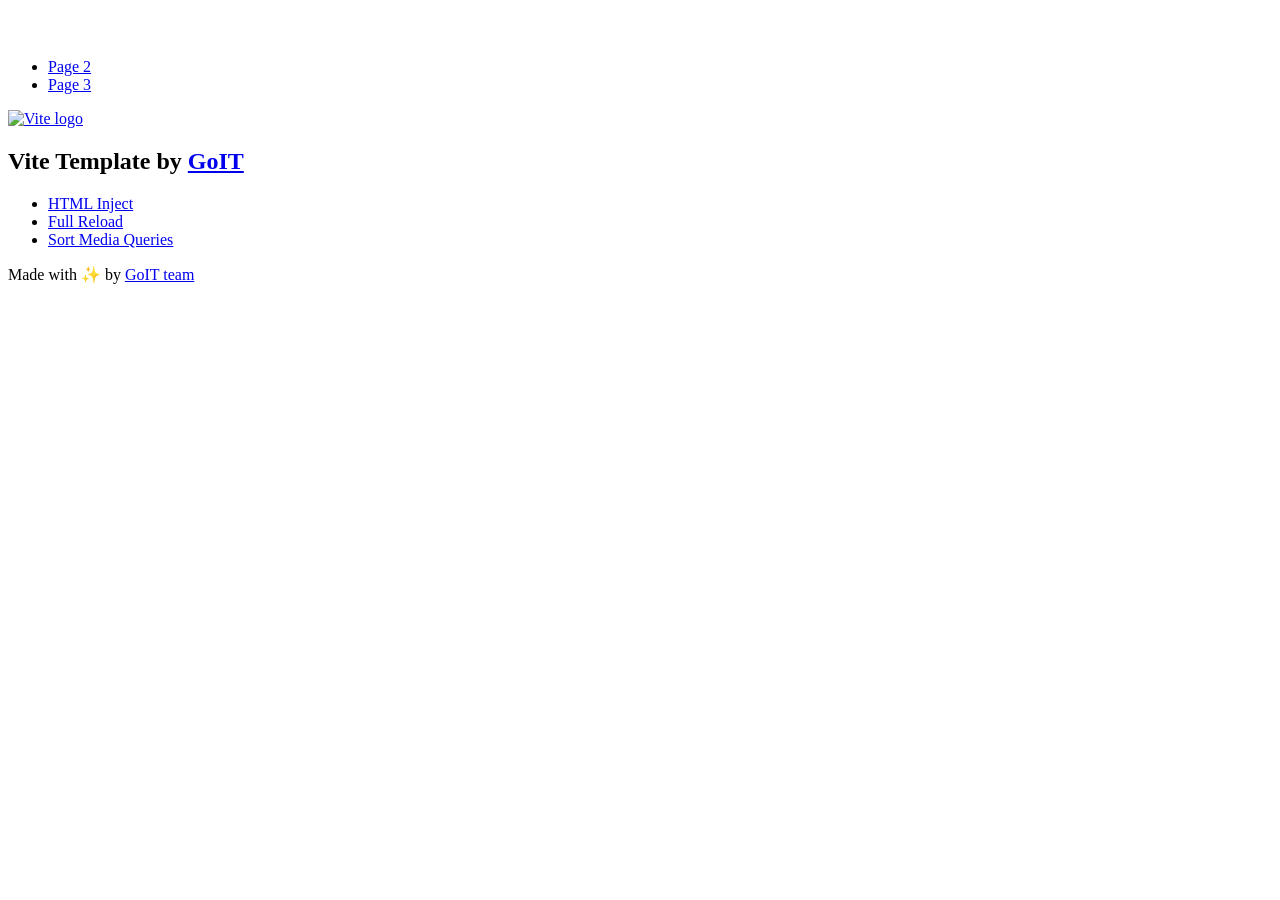
==== index.html @ 10ea2d94 "Deploying to gh-pages from @ Olkomusiy/goit-js-hw-12@eac87a9eab2866948c38a050c4c06598e37d81cb 🚀" ====
<!DOCTYPE html>
<html lang="en">
  <head>
    <meta charset="UTF-8" />
    <link rel="icon" type="image/svg+xml" href="/goit-js-hw-12/favicon.svg" />
    <meta name="viewport" content="width=device-width, initial-scale=1.0" />
    <title>Vanilla App Template</title>
    <script type="module" crossorigin src="/goit-js-hw-12/index.js"></script>
    <link rel="stylesheet" crossorigin href="/goit-js-hw-12/assets/styles-DvPDDfy5.css">
  </head>
  <body>
    <header class="header">
  <div class="container">
    <nav class="nav">
      <a class="nav-logo" href="./index.html" aria-label="Site logo">
        <svg class="nav-logo-icon" width="100" height="30">
          <use href="/goit-js-hw-12/assets/sprite-E8vg0sBb.svg#logo"></use>
        </svg>
      </a>
      <ul class="nav-list">
        <li class="nav-item">
          <a class="nav-link {=$highlight-act}" href="./page-2.html">Page 2</a>
        </li>
        <li class="nav-item">
          <a class="nav-link {=$highlight-curr}" href="./page-3.html">Page 3</a>
        </li>
      </ul>
    </nav>
  </div>
</header>


    <main>
      <!-- Loads the specified .html file -->
      <section class="vite-promo">
  <div class="container">
    <div class="vite-promo-thumb">
      <a
        class="vite-promo-link"
        href="https://vitejs.dev/"
        target="_blank"
        rel="noopener noreferrer"
        aria-label="Link to Vite official website"
        title="Vite.js  build tool"
      >
        <!-- Path to images as from index.html file -->
        <img
          class="pic"
          src="/goit-js-hw-12/assets/vite-logo-9o_aqrTe.png"
          alt="Vite logo"
          width="640"
          height="640"
        />
      </a>
    </div>
    <h1 class="main-title">
      <span class="main-title-gradient">Vite</span>
      Template by
      <a
        class="main-title-link"
        href="https://github.com/goitacademy/vanilla-app-template"
        target="_blank"
        rel="noopener noreferrer"
      >
        GoIT
      </a>
    </h1>
  </div>
</section>

      <article class="badges">
  <div class="container">
    <ul class="badges-list">
      <li class="badges-item">
        <a
          class="badges-link"
          href="https://www.npmjs.com/package/vite-plugin-html-inject"
          target="_blank"
          rel="noopener noreferrer"
        >
          HTML Inject
        </a>
      </li>
      <li class="badges-item">
        <a
          class="badges-link"
          href="https://www.npmjs.com/package/vite-plugin-full-reload"
          target="_blank"
          rel="noopener noreferrer"
        >
          Full Reload
        </a>
      </li>
      <li class="badges-item">
        <a
          class="badges-link"
          href="https://www.npmjs.com/package/postcss-sort-media-queries"
          target="_blank"
          rel="noopener noreferrer"
        >
          Sort Media Queries
        </a>
      </li>
    </ul>
  </div>
</article>

    </main>

    <footer class="footer">
  <div class="container">
    <p class="footer-desc">
      Made with ✨ by
      <a
        class="footer-link"
        href="https://goit.global/ua/"
        target="_blank"
        rel="noopener noreferrer"
      >
        GoIT team
      </a>
    </p>
  </div>
</footer>


  </body>
</html>
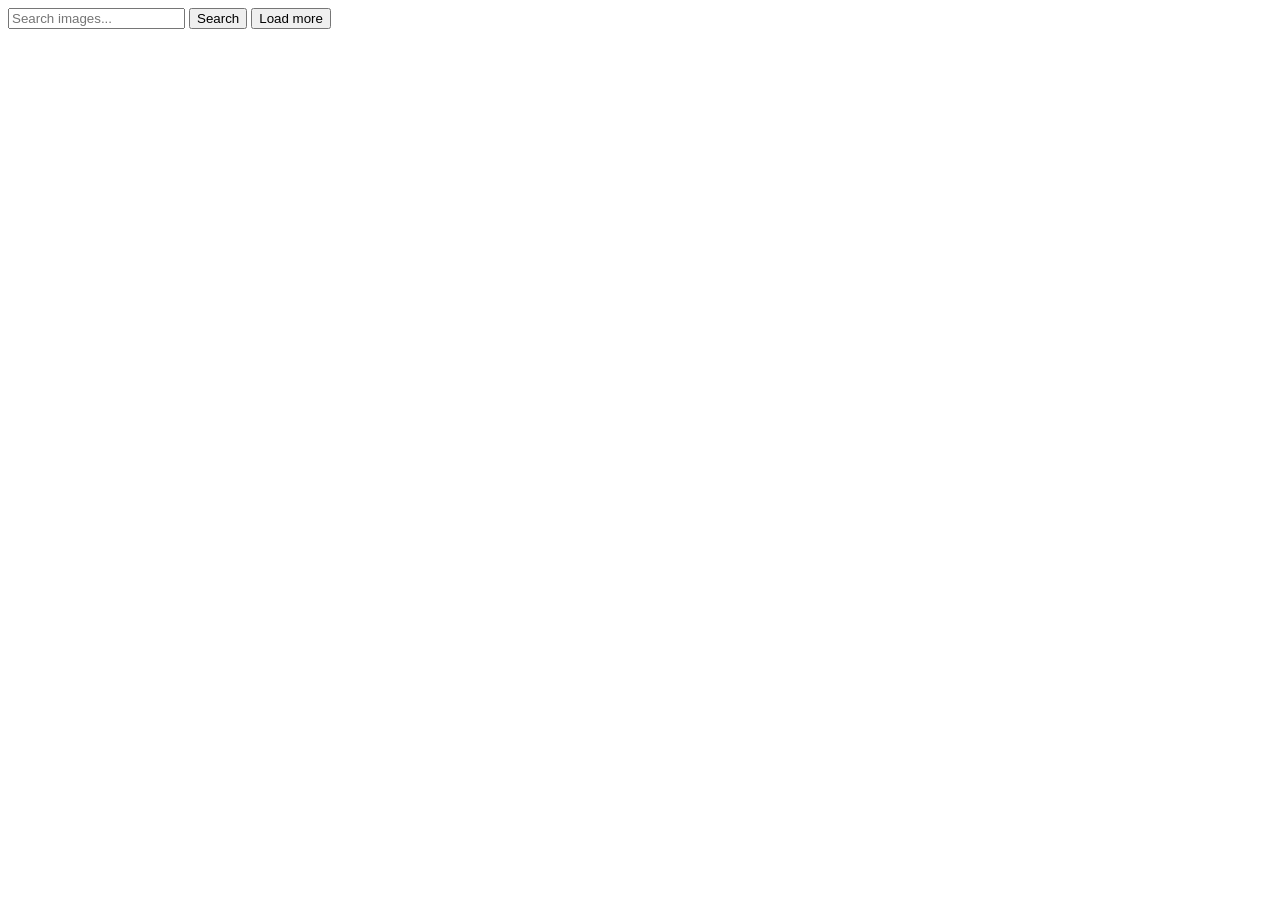
==== commit ae4d7270: "Deploying to gh-pages from @ Olkomusiy/goit-js-hw-12@b72a964dc6901740d708e17e0fd10e066f5df5ac 🚀" ====
--- a/index.html
+++ b/index.html
@@ -1,128 +1,33 @@
-<!DOCTYPE html>
+<!doctype html>
 <html lang="en">
   <head>
     <meta charset="UTF-8" />
-    <link rel="icon" type="image/svg+xml" href="/goit-js-hw-12/favicon.svg" />
+    <link rel="icon" type="image/svg+xml" href="/favicon.svg" />
     <meta name="viewport" content="width=device-width, initial-scale=1.0" />
     <title>Vanilla App Template</title>
     <script type="module" crossorigin src="/goit-js-hw-12/index.js"></script>
-    <link rel="stylesheet" crossorigin href="/goit-js-hw-12/assets/styles-DvPDDfy5.css">
+    <link rel="modulepreload" crossorigin href="/goit-js-hw-12/assets/vendor--6n4cVRZ.js">
+    <link rel="stylesheet" crossorigin href="/goit-js-hw-12/assets/vendor-CWKLx11g.css">
+    <link rel="stylesheet" crossorigin href="/goit-js-hw-12/assets/index-Qxm5nwvp.css">
   </head>
   <body>
-    <header class="header">
-  <div class="container">
-    <nav class="nav">
-      <a class="nav-logo" href="./index.html" aria-label="Site logo">
-        <svg class="nav-logo-icon" width="100" height="30">
-          <use href="/goit-js-hw-12/assets/sprite-E8vg0sBb.svg#logo"></use>
-        </svg>
-      </a>
-      <ul class="nav-list">
-        <li class="nav-item">
-          <a class="nav-link {=$highlight-act}" href="./page-2.html">Page 2</a>
-        </li>
-        <li class="nav-item">
-          <a class="nav-link {=$highlight-curr}" href="./page-3.html">Page 3</a>
-        </li>
-      </ul>
-    </nav>
-  </div>
-</header>
+    <main>
+      <form class="form">
+        <label>
+          <input
+            type="text"
+            name="search-text"
+            placeholder="Search images..."
+            required
+          />
+        </label>
+        <button type="submit">Search</button>
+        <button type="button" class="load-more hidden">Load more</button>
+      </form>
 
-
-    <main>
-      <!-- Loads the specified .html file -->
-      <section class="vite-promo">
-  <div class="container">
-    <div class="vite-promo-thumb">
-      <a
-        class="vite-promo-link"
-        href="https://vitejs.dev/"
-        target="_blank"
-        rel="noopener noreferrer"
-        aria-label="Link to Vite official website"
-        title="Vite.js  build tool"
-      >
-        <!-- Path to images as from index.html file -->
-        <img
-          class="pic"
-          src="/goit-js-hw-12/assets/vite-logo-9o_aqrTe.png"
-          alt="Vite logo"
-          width="640"
-          height="640"
-        />
-      </a>
-    </div>
-    <h1 class="main-title">
-      <span class="main-title-gradient">Vite</span>
-      Template by
-      <a
-        class="main-title-link"
-        href="https://github.com/goitacademy/vanilla-app-template"
-        target="_blank"
-        rel="noopener noreferrer"
-      >
-        GoIT
-      </a>
-    </h1>
-  </div>
-</section>
-
-      <article class="badges">
-  <div class="container">
-    <ul class="badges-list">
-      <li class="badges-item">
-        <a
-          class="badges-link"
-          href="https://www.npmjs.com/package/vite-plugin-html-inject"
-          target="_blank"
-          rel="noopener noreferrer"
-        >
-          HTML Inject
-        </a>
-      </li>
-      <li class="badges-item">
-        <a
-          class="badges-link"
-          href="https://www.npmjs.com/package/vite-plugin-full-reload"
-          target="_blank"
-          rel="noopener noreferrer"
-        >
-          Full Reload
-        </a>
-      </li>
-      <li class="badges-item">
-        <a
-          class="badges-link"
-          href="https://www.npmjs.com/package/postcss-sort-media-queries"
-          target="_blank"
-          rel="noopener noreferrer"
-        >
-          Sort Media Queries
-        </a>
-      </li>
-    </ul>
-  </div>
-</article>
-
+      <ul class="gallery"></ul>
+      <div class="loader"></div>
     </main>
-
-    <footer class="footer">
-  <div class="container">
-    <p class="footer-desc">
-      Made with ✨ by
-      <a
-        class="footer-link"
-        href="https://goit.global/ua/"
-        target="_blank"
-        rel="noopener noreferrer"
-      >
-        GoIT team
-      </a>
-    </p>
-  </div>
-</footer>
-
 
   </body>
 </html>
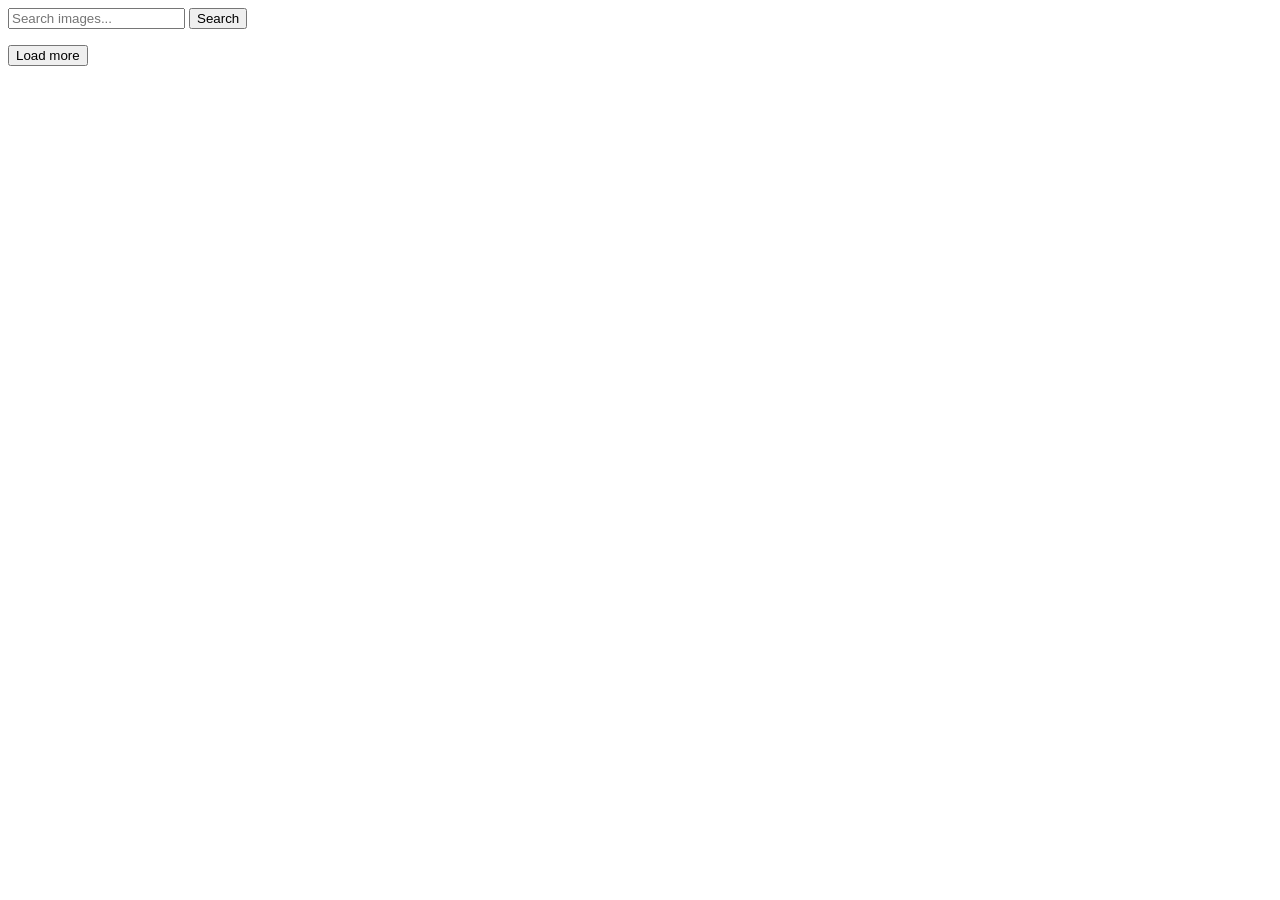
==== commit 92d59eb1: "Deploying to gh-pages from @ Olkomusiy/goit-js-hw-12@f5889ff0d02700ec496cba70f7c427233d5c35f7 🚀" ====
--- a/index.html
+++ b/index.html
@@ -8,7 +8,7 @@
     <script type="module" crossorigin src="/goit-js-hw-12/index.js"></script>
     <link rel="modulepreload" crossorigin href="/goit-js-hw-12/assets/vendor--6n4cVRZ.js">
     <link rel="stylesheet" crossorigin href="/goit-js-hw-12/assets/vendor-CWKLx11g.css">
-    <link rel="stylesheet" crossorigin href="/goit-js-hw-12/assets/index-Qxm5nwvp.css">
+    <link rel="stylesheet" crossorigin href="/goit-js-hw-12/assets/index-DHmlabsD.css">
   </head>
   <body>
     <main>
@@ -22,10 +22,12 @@
           />
         </label>
         <button type="submit">Search</button>
-        <button type="button" class="load-more hidden">Load more</button>
       </form>
 
       <ul class="gallery"></ul>
+
+      <button type="button" class="load-more hidden">Load more</button>
+
       <div class="loader"></div>
     </main>
 
